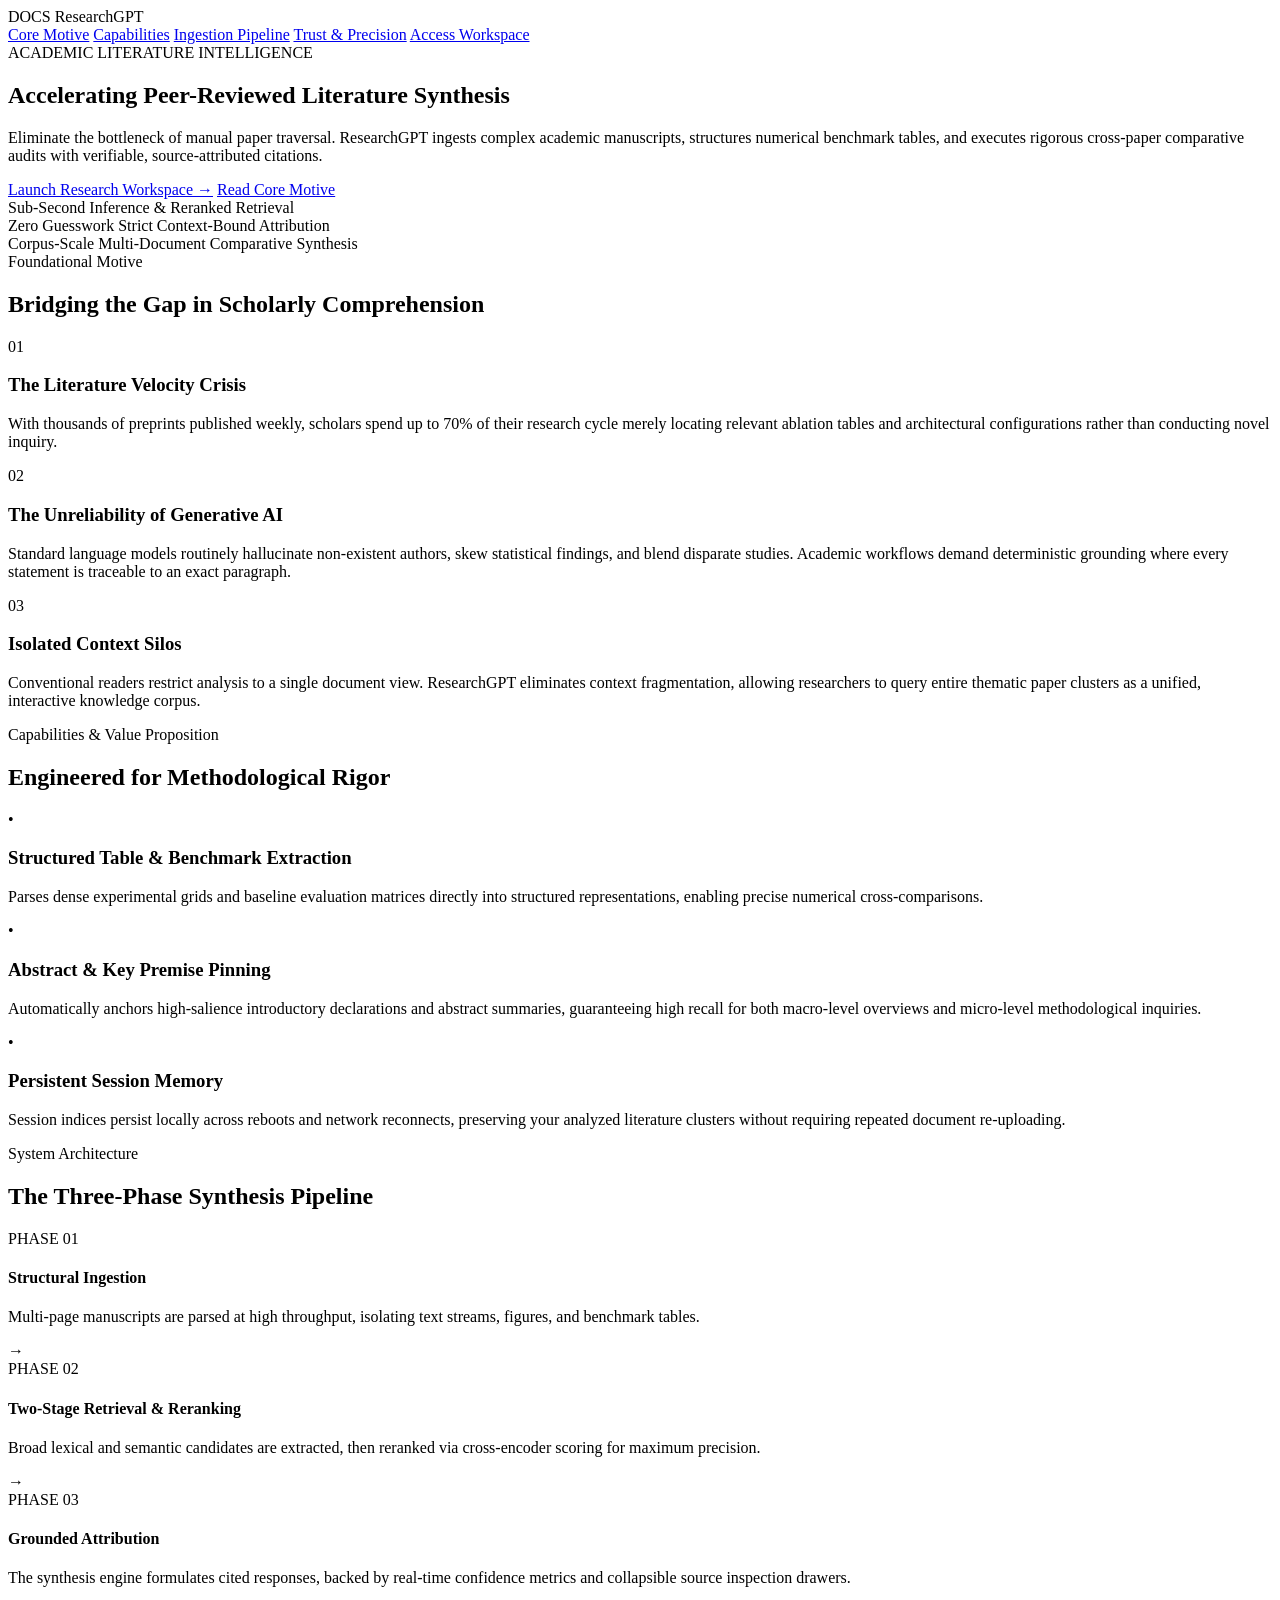
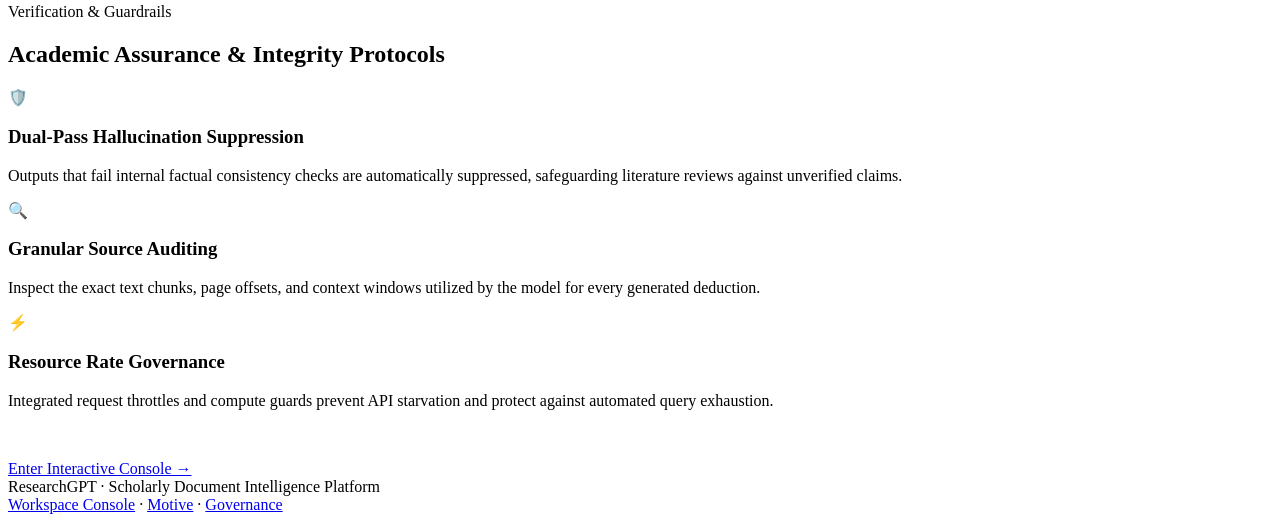
==== templates/landing.html @ 32ee9242 "end to end now" ====
<!DOCTYPE html>
<html lang="en">
<head>
  <meta charset="UTF-8">
  <meta name="viewport" content="width=device-width, initial-scale=1.0">
  <title>ResearchGPT — Grounded Literature Synthesis & Comparative Analysis</title>
  <link rel="preconnect" href="https://fonts.googleapis.com">
  <link rel="preconnect" href="https://fonts.gstatic.com" crossorigin>
  <link href="https://fonts.googleapis.com/css2?family=Inter:wght@300;400;500;600;700&family=JetBrains+Mono:wght@400;500;600&display=swap" rel="stylesheet">
  <link rel="stylesheet" href="{{ url_for('static', filename='css/landing.css') }}">
</head>
<body>
  <div class="landing-page">
    <!-- Navbar -->
    <header class="navbar">
      <div class="nav-brand">
        <span class="nav-badge">DOCS</span>
        <span class="nav-title">ResearchGPT</span>
      </div>
      <nav class="nav-links">
        <a href="#motive">Core Motive</a>
        <a href="#capabilities">Capabilities</a>
        <a href="#workflow">Ingestion Pipeline</a>
        <a href="#assurance">Trust & Precision</a>
        <a href="/workspace" class="btn-launch">Access Workspace</a>
      </nav>
    </header>

    <!-- Hero Section -->
    <section class="hero-section">
      <div class="hero-tag">ACADEMIC LITERATURE INTELLIGENCE</div>
      <h1 class="hero-heading">Accelerating Peer-Reviewed Literature Synthesis</h1>
      <p class="hero-subtext">
        Eliminate the bottleneck of manual paper traversal. ResearchGPT ingests complex academic manuscripts, 
        structures numerical benchmark tables, and executes rigorous cross-paper comparative audits with 
        verifiable, source-attributed citations.
      </p>
      <div class="hero-cta-group">
        <a href="/workspace" class="btn-primary-cta">Launch Research Workspace &rarr;</a>
        <a href="#motive" class="btn-secondary-cta">Read Core Motive</a>
      </div>
    </section>

    <!-- Operational Highlights Banner -->
    <section class="stats-banner">
      <div class="stat-cell">
        <span class="stat-number">Sub-Second</span>
        <span class="stat-label">Inference & Reranked Retrieval</span>
      </div>
      <div class="stat-cell">
        <span class="stat-number">Zero Guesswork</span>
        <span class="stat-label">Strict Context-Bound Attribution</span>
      </div>
      <div class="stat-cell">
        <span class="stat-number">Corpus-Scale</span>
        <span class="stat-label">Multi-Document Comparative Synthesis</span>
      </div>
    </section>

    <!-- Section 1: Core Motive -->
    <section class="features-section" id="motive">
      <div class="section-label">Foundational Motive</div>
      <h2 class="section-title">Bridging the Gap in Scholarly Comprehension</h2>
      
      <div class="feature-grid">
        <div class="feature-card">
          <div class="feature-number">01</div>
          <h3>The Literature Velocity Crisis</h3>
          <p>
            With thousands of preprints published weekly, scholars spend up to 70% of their research cycle 
            merely locating relevant ablation tables and architectural configurations rather than conducting novel inquiry.
          </p>
        </div>

        <div class="feature-card">
          <div class="feature-number">02</div>
          <h3>The Unreliability of Generative AI</h3>
          <p>
            Standard language models routinely hallucinate non-existent authors, skew statistical findings, and blend disparate studies. 
            Academic workflows demand deterministic grounding where every statement is traceable to an exact paragraph.
          </p>
        </div>

        <div class="feature-card">
          <div class="feature-number">03</div>
          <h3>Isolated Context Silos</h3>
          <p>
            Conventional readers restrict analysis to a single document view. ResearchGPT eliminates context fragmentation, 
            allowing researchers to query entire thematic paper clusters as a unified, interactive knowledge corpus.
          </p>
        </div>
      </div>
    </section>

    <!-- Section 2: Technical Capabilities & Value Proposition -->
    <section class="features-section" id="capabilities">
      <div class="section-label">Capabilities & Value Proposition</div>
      <h2 class="section-title">Engineered for Methodological Rigor</h2>
      
      <div class="feature-grid">
        <div class="feature-card">
          <div class="feature-number">&bull;</div>
          <h3>Structured Table & Benchmark Extraction</h3>
          <p>
            Parses dense experimental grids and baseline evaluation matrices directly into structured representations, 
            enabling precise numerical cross-comparisons.
          </p>
        </div>

        <div class="feature-card">
          <div class="feature-number">&bull;</div>
          <h3>Abstract & Key Premise Pinning</h3>
          <p>
            Automatically anchors high-salience introductory declarations and abstract summaries, guaranteeing high recall 
            for both macro-level overviews and micro-level methodological inquiries.
          </p>
        </div>

        <div class="feature-card">
          <div class="feature-number">&bull;</div>
          <h3>Persistent Session Memory</h3>
          <p>
            Session indices persist locally across reboots and network reconnects, preserving your analyzed literature clusters 
            without requiring repeated document re-uploading.
          </p>
        </div>
      </div>
    </section>

    <!-- Section 3: Ingestion Pipeline & Execution Flow -->
    <section class="workflow-section" id="workflow">
      <div class="section-label">System Architecture</div>
      <h2 class="section-title">The Three-Phase Synthesis Pipeline</h2>

      <div class="steps-row">
        <div class="step-box">
          <div class="step-num">PHASE 01</div>
          <h4>Structural Ingestion</h4>
          <p>Multi-page manuscripts are parsed at high throughput, isolating text streams, figures, and benchmark tables.</p>
        </div>
        <div class="step-arrow">&rarr;</div>
        <div class="step-box">
          <div class="step-num">PHASE 02</div>
          <h4>Two-Stage Retrieval & Reranking</h4>
          <p>Broad lexical and semantic candidates are extracted, then reranked via cross-encoder scoring for maximum precision.</p>
        </div>
        <div class="step-arrow">&rarr;</div>
        <div class="step-box">
          <div class="step-num">PHASE 03</div>
          <h4>Grounded Attribution</h4>
          <p>The synthesis engine formulates cited responses, backed by real-time confidence metrics and collapsible source inspection drawers.</p>
        </div>
      </div>
    </section>

    <!-- Section 4: Trust, Precision & Governance (New Section) -->
    <section class="features-section" id="assurance">
      <div class="section-label">Verification & Guardrails</div>
      <h2 class="section-title">Academic Assurance & Integrity Protocols</h2>
      
      <div class="feature-grid">
        <div class="feature-card">
          <div class="feature-number">🛡️</div>
          <h3>Dual-Pass Hallucination Suppression</h3>
          <p>
            Outputs that fail internal factual consistency checks are automatically suppressed, safeguarding literature reviews against unverified claims.
          </p>
        </div>

        <div class="feature-card">
          <div class="feature-number">🔍</div>
          <h3>Granular Source Auditing</h3>
          <p>
            Inspect the exact text chunks, page offsets, and context windows utilized by the model for every generated deduction.
          </p>
        </div>

        <div class="feature-card">
          <div class="feature-number">⚡</div>
          <h3>Resource Rate Governance</h3>
          <p>
            Integrated request throttles and compute guards prevent API starvation and protect against automated query exhaustion.
          </p>
        </div>
      </div>

      <div class="workflow-cta" style="margin-top: 50px;">
        <a href="/workspace" class="btn-primary-cta">Enter Interactive Console &rarr;</a>
      </div>
    </section>

    <!-- Footer -->
    <footer class="landing-footer">
      <div>ResearchGPT &middot; Scholarly Document Intelligence Platform</div>
      <div class="footer-links">
        <a href="/workspace">Workspace Console</a>
        <span>&middot;</span>
        <a href="#motive">Motive</a>
        <span>&middot;</span>
        <a href="#assurance">Governance</a>
      </div>
    </footer>
  </div>
</body>
</html>
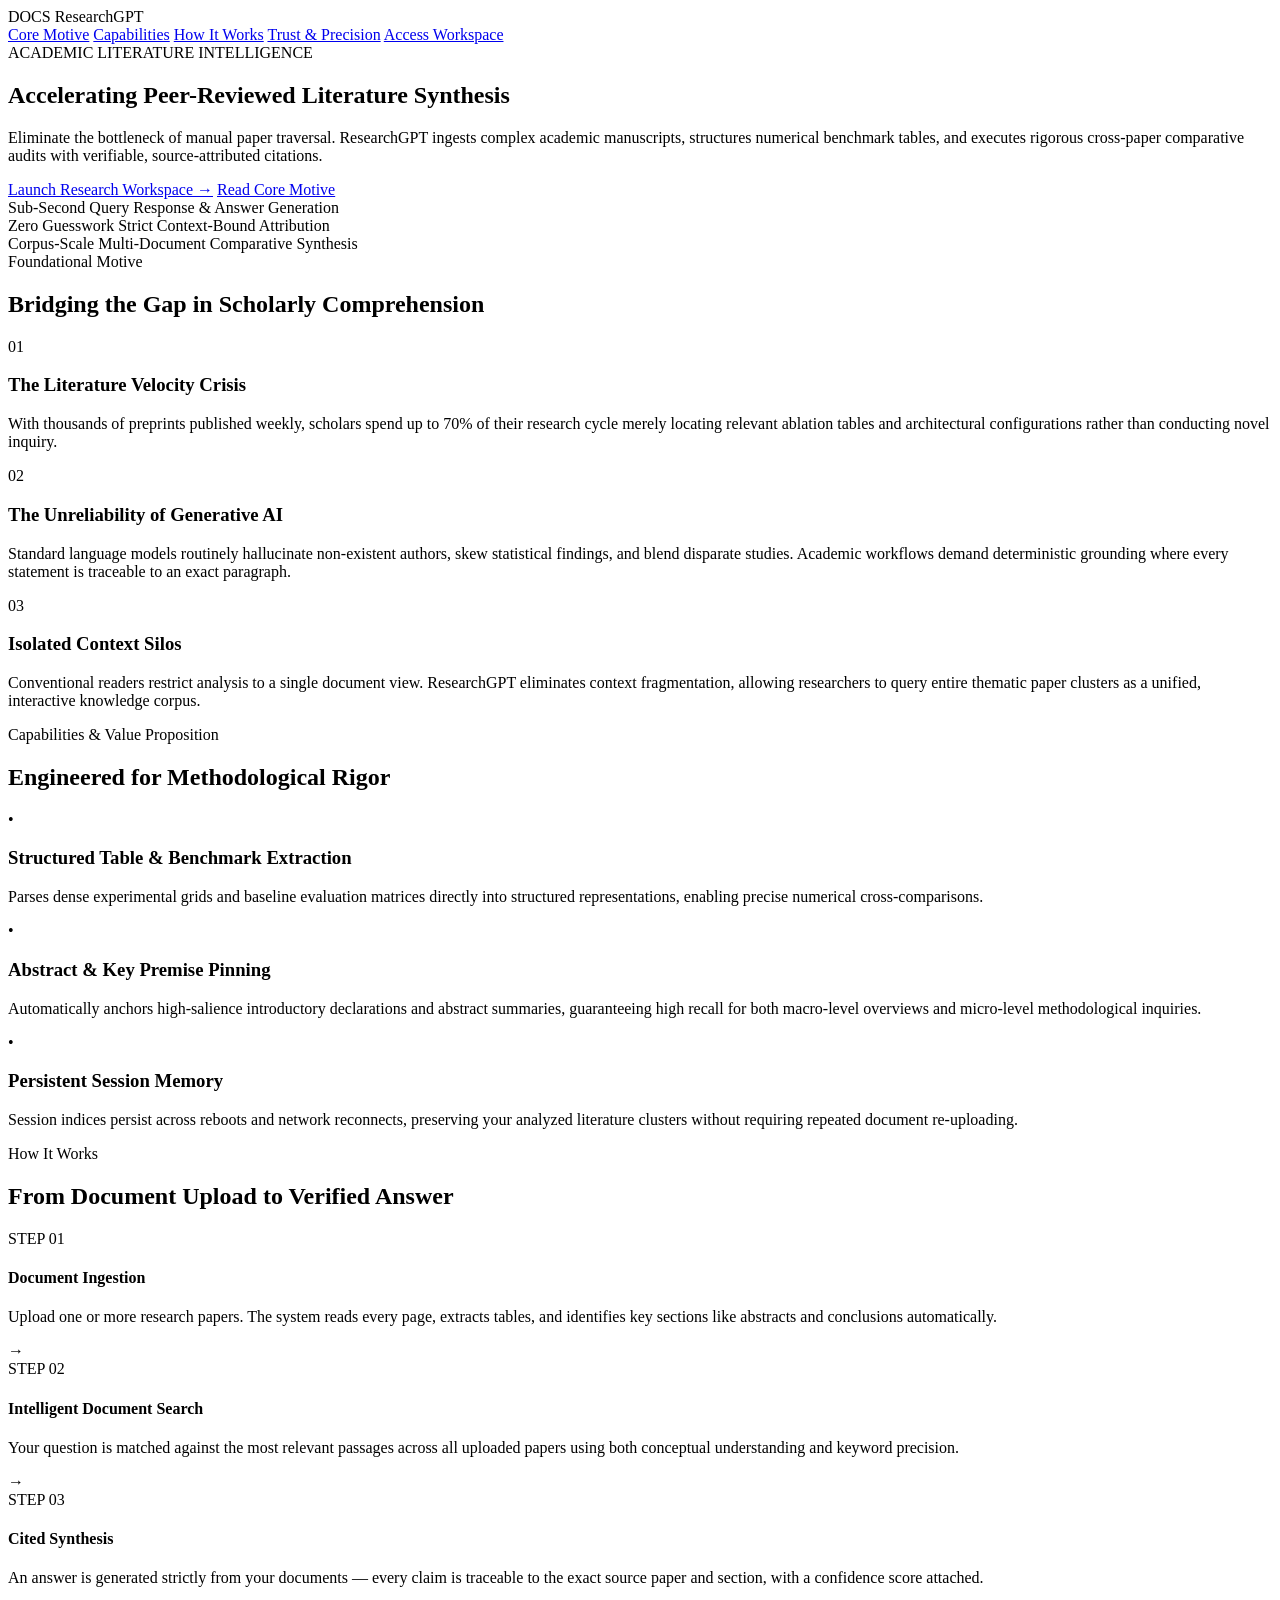
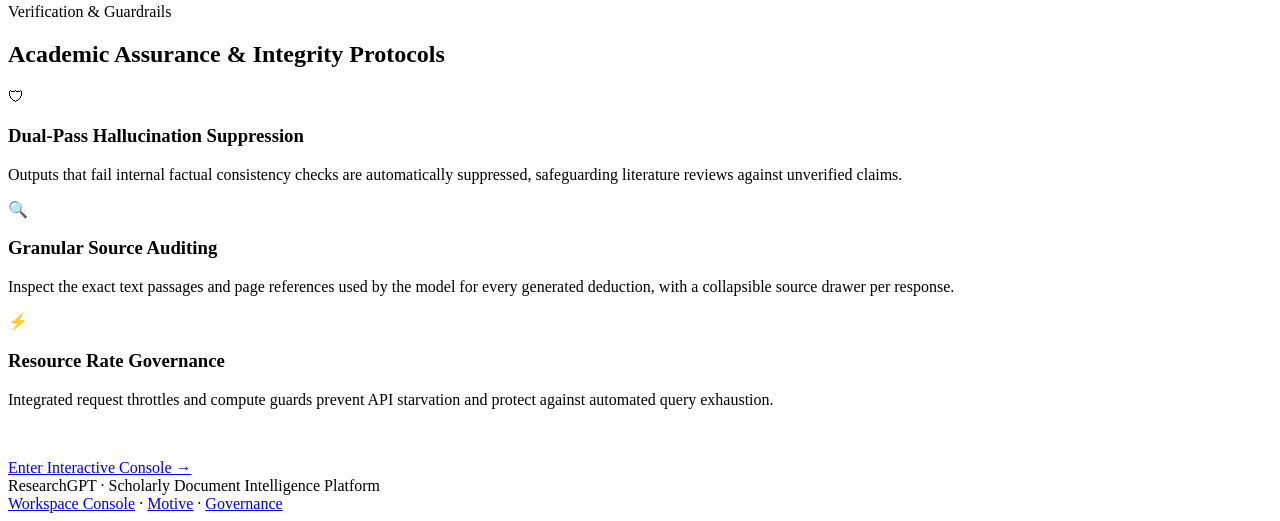
==== commit e8a23988: "fix: remove tech references from landing; fix JSON parse error on timeout; pre-warm embedding model " ====
--- a/templates/landing.html
+++ b/templates/landing.html
@@ -3,7 +3,8 @@
 <head>
   <meta charset="UTF-8">
   <meta name="viewport" content="width=device-width, initial-scale=1.0">
-  <title>ResearchGPT — Grounded Literature Synthesis & Comparative Analysis</title>
+  <title>ResearchGPT &mdash; Grounded Literature Synthesis &amp; Comparative Analysis</title>
+  <meta name="description" content="ResearchGPT lets you upload research papers and instantly get cited, source-attributed answers. Compare methodologies, extract benchmarks, and synthesize findings across your entire literature corpus.">
   <link rel="preconnect" href="https://fonts.googleapis.com">
   <link rel="preconnect" href="https://fonts.gstatic.com" crossorigin>
   <link href="https://fonts.googleapis.com/css2?family=Inter:wght@300;400;500;600;700&family=JetBrains+Mono:wght@400;500;600&display=swap" rel="stylesheet">
@@ -20,8 +21,8 @@
       <nav class="nav-links">
         <a href="#motive">Core Motive</a>
         <a href="#capabilities">Capabilities</a>
-        <a href="#workflow">Ingestion Pipeline</a>
-        <a href="#assurance">Trust & Precision</a>
+        <a href="#workflow">How It Works</a>
+        <a href="#assurance">Trust &amp; Precision</a>
         <a href="/workspace" class="btn-launch">Access Workspace</a>
       </nav>
     </header>
@@ -31,8 +32,8 @@
       <div class="hero-tag">ACADEMIC LITERATURE INTELLIGENCE</div>
       <h1 class="hero-heading">Accelerating Peer-Reviewed Literature Synthesis</h1>
       <p class="hero-subtext">
-        Eliminate the bottleneck of manual paper traversal. ResearchGPT ingests complex academic manuscripts, 
-        structures numerical benchmark tables, and executes rigorous cross-paper comparative audits with 
+        Eliminate the bottleneck of manual paper traversal. ResearchGPT ingests complex academic manuscripts,
+        structures numerical benchmark tables, and executes rigorous cross-paper comparative audits with
         verifiable, source-attributed citations.
       </p>
       <div class="hero-cta-group">
@@ -45,7 +46,7 @@
     <section class="stats-banner">
       <div class="stat-cell">
         <span class="stat-number">Sub-Second</span>
-        <span class="stat-label">Inference & Reranked Retrieval</span>
+        <span class="stat-label">Query Response &amp; Answer Generation</span>
       </div>
       <div class="stat-cell">
         <span class="stat-number">Zero Guesswork</span>
@@ -92,15 +93,15 @@
       </div>
     </section>
 
-    <!-- Section 2: Technical Capabilities & Value Proposition -->
+    <!-- Section 2: Capabilities & Value Proposition -->
     <section class="features-section" id="capabilities">
-      <div class="section-label">Capabilities & Value Proposition</div>
+      <div class="section-label">Capabilities &amp; Value Proposition</div>
       <h2 class="section-title">Engineered for Methodological Rigor</h2>
       
       <div class="feature-grid">
         <div class="feature-card">
           <div class="feature-number">&bull;</div>
-          <h3>Structured Table & Benchmark Extraction</h3>
+          <h3>Structured Table &amp; Benchmark Extraction</h3>
           <p>
             Parses dense experimental grids and baseline evaluation matrices directly into structured representations, 
             enabling precise numerical cross-comparisons.
@@ -109,7 +110,7 @@
 
         <div class="feature-card">
           <div class="feature-number">&bull;</div>
-          <h3>Abstract & Key Premise Pinning</h3>
+          <h3>Abstract &amp; Key Premise Pinning</h3>
           <p>
             Automatically anchors high-salience introductory declarations and abstract summaries, guaranteeing high recall 
             for both macro-level overviews and micro-level methodological inquiries.
@@ -120,47 +121,47 @@
           <div class="feature-number">&bull;</div>
           <h3>Persistent Session Memory</h3>
           <p>
-            Session indices persist locally across reboots and network reconnects, preserving your analyzed literature clusters 
+            Session indices persist across reboots and network reconnects, preserving your analyzed literature clusters 
             without requiring repeated document re-uploading.
           </p>
         </div>
       </div>
     </section>
 
-    <!-- Section 3: Ingestion Pipeline & Execution Flow -->
+    <!-- Section 3: How It Works -->
     <section class="workflow-section" id="workflow">
-      <div class="section-label">System Architecture</div>
-      <h2 class="section-title">The Three-Phase Synthesis Pipeline</h2>
+      <div class="section-label">How It Works</div>
+      <h2 class="section-title">From Document Upload to Verified Answer</h2>
 
       <div class="steps-row">
         <div class="step-box">
-          <div class="step-num">PHASE 01</div>
-          <h4>Structural Ingestion</h4>
-          <p>Multi-page manuscripts are parsed at high throughput, isolating text streams, figures, and benchmark tables.</p>
+          <div class="step-num">STEP 01</div>
+          <h4>Document Ingestion</h4>
+          <p>Upload one or more research papers. The system reads every page, extracts tables, and identifies key sections like abstracts and conclusions automatically.</p>
         </div>
         <div class="step-arrow">&rarr;</div>
         <div class="step-box">
-          <div class="step-num">PHASE 02</div>
-          <h4>Two-Stage Retrieval & Reranking</h4>
-          <p>Broad lexical and semantic candidates are extracted, then reranked via cross-encoder scoring for maximum precision.</p>
+          <div class="step-num">STEP 02</div>
+          <h4>Intelligent Document Search</h4>
+          <p>Your question is matched against the most relevant passages across all uploaded papers using both conceptual understanding and keyword precision.</p>
         </div>
         <div class="step-arrow">&rarr;</div>
         <div class="step-box">
-          <div class="step-num">PHASE 03</div>
-          <h4>Grounded Attribution</h4>
-          <p>The synthesis engine formulates cited responses, backed by real-time confidence metrics and collapsible source inspection drawers.</p>
-        </div>
-      </div>
-    </section>
-
-    <!-- Section 4: Trust, Precision & Governance (New Section) -->
+          <div class="step-num">STEP 03</div>
+          <h4>Cited Synthesis</h4>
+          <p>An answer is generated strictly from your documents &mdash; every claim is traceable to the exact source paper and section, with a confidence score attached.</p>
+        </div>
+      </div>
+    </section>
+
+    <!-- Section 4: Trust, Precision & Governance -->
     <section class="features-section" id="assurance">
-      <div class="section-label">Verification & Guardrails</div>
-      <h2 class="section-title">Academic Assurance & Integrity Protocols</h2>
+      <div class="section-label">Verification &amp; Guardrails</div>
+      <h2 class="section-title">Academic Assurance &amp; Integrity Protocols</h2>
       
       <div class="feature-grid">
         <div class="feature-card">
-          <div class="feature-number">🛡️</div>
+          <div class="feature-number">&#x1F6E1;</div>
           <h3>Dual-Pass Hallucination Suppression</h3>
           <p>
             Outputs that fail internal factual consistency checks are automatically suppressed, safeguarding literature reviews against unverified claims.
@@ -168,15 +169,15 @@
         </div>
 
         <div class="feature-card">
-          <div class="feature-number">🔍</div>
+          <div class="feature-number">&#x1F50D;</div>
           <h3>Granular Source Auditing</h3>
           <p>
-            Inspect the exact text chunks, page offsets, and context windows utilized by the model for every generated deduction.
-          </p>
-        </div>
-
-        <div class="feature-card">
-          <div class="feature-number">⚡</div>
+            Inspect the exact text passages and page references used by the model for every generated deduction, with a collapsible source drawer per response.
+          </p>
+        </div>
+
+        <div class="feature-card">
+          <div class="feature-number">&#x26A1;</div>
           <h3>Resource Rate Governance</h3>
           <p>
             Integrated request throttles and compute guards prevent API starvation and protect against automated query exhaustion.
